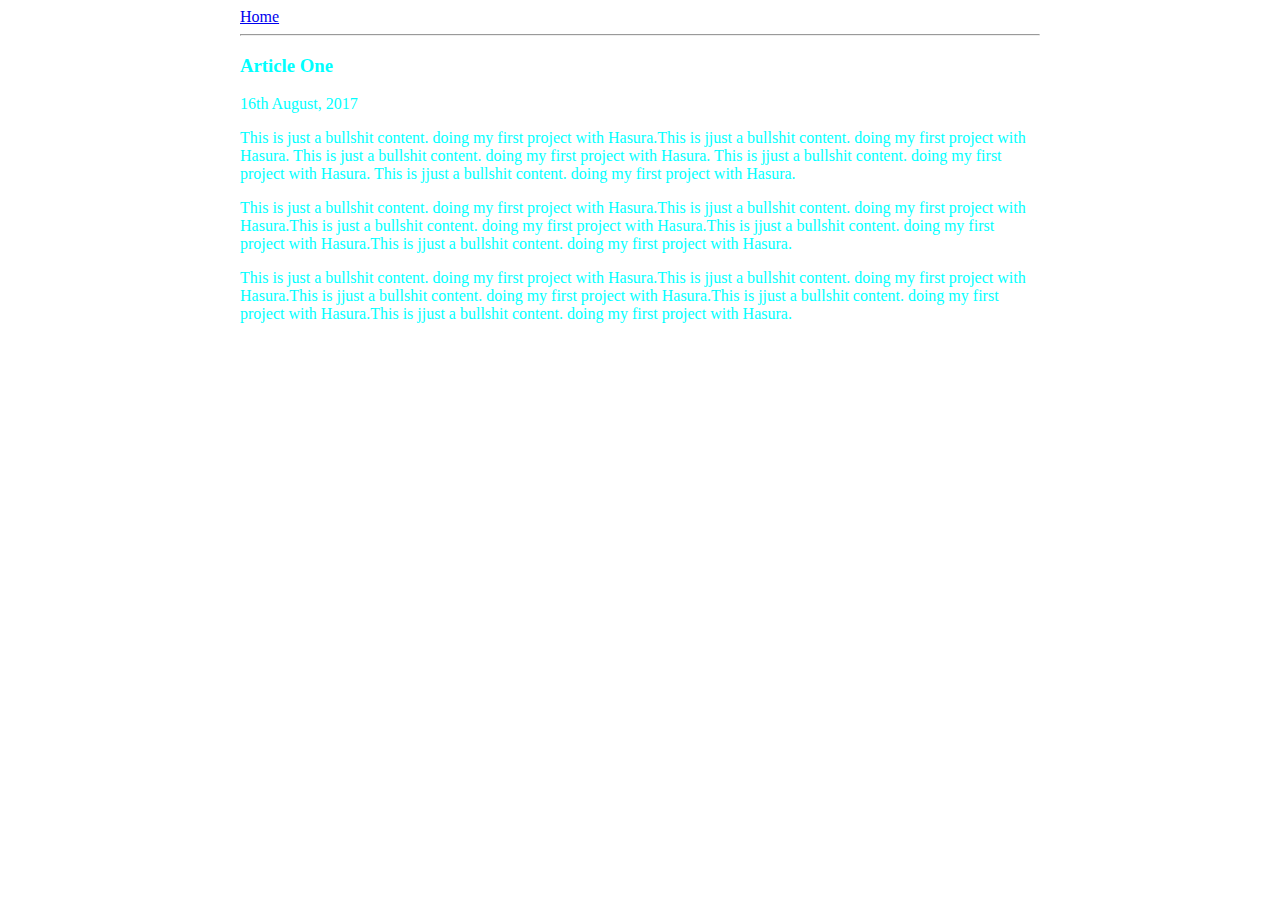
==== ui/article-one.html @ 5fc820e5 "[imad-console] Updates ui/article-one.html" ====
<html>
    <head>
        <Title>
            Article-One | Mangal
        </Title>
        <meta name="viewport" content="width=device-width, initial-scale=1.0">
        <style>
            .box {
                max-width: 800px;
                margin: auto;
                color: cyan;
                font-family: Comic Sans MS;
            }
            
        </style>
    </head>
    <Body>
        <div class="box">
            <div>
                <a href="/"> Home</a>
            </div>
            <hr/>
            <h3>
                Article One
            </h3>
            <div>
                16th August, 2017
            </div>
            <p>
                This is just a bullshit content. doing my first project with Hasura.This is jjust a bullshit content. doing my first project with Hasura. This is just a bullshit content. doing my first project with Hasura. This is jjust a bullshit content. doing my first project with Hasura. This is jjust a bullshit content. doing my first project with Hasura.
            </p>
            <p>
                This is just a bullshit content. doing my first project with Hasura.This is jjust a bullshit content. doing my first project with Hasura.This is just a bullshit content. doing my first project with Hasura.This is jjust a bullshit content. doing my first project with Hasura.This is jjust a bullshit content. doing my first project with Hasura.
            </p>
             <p>
                This is just a bullshit content. doing my first project with Hasura.This is jjust a bullshit content. doing my first project with Hasura.This is jjust a bullshit content. doing my first project with Hasura.This is jjust a bullshit content. doing my first project with Hasura.This is jjust a bullshit content. doing my first project with Hasura.
            </p>
        </div>
    </Body>
</html>
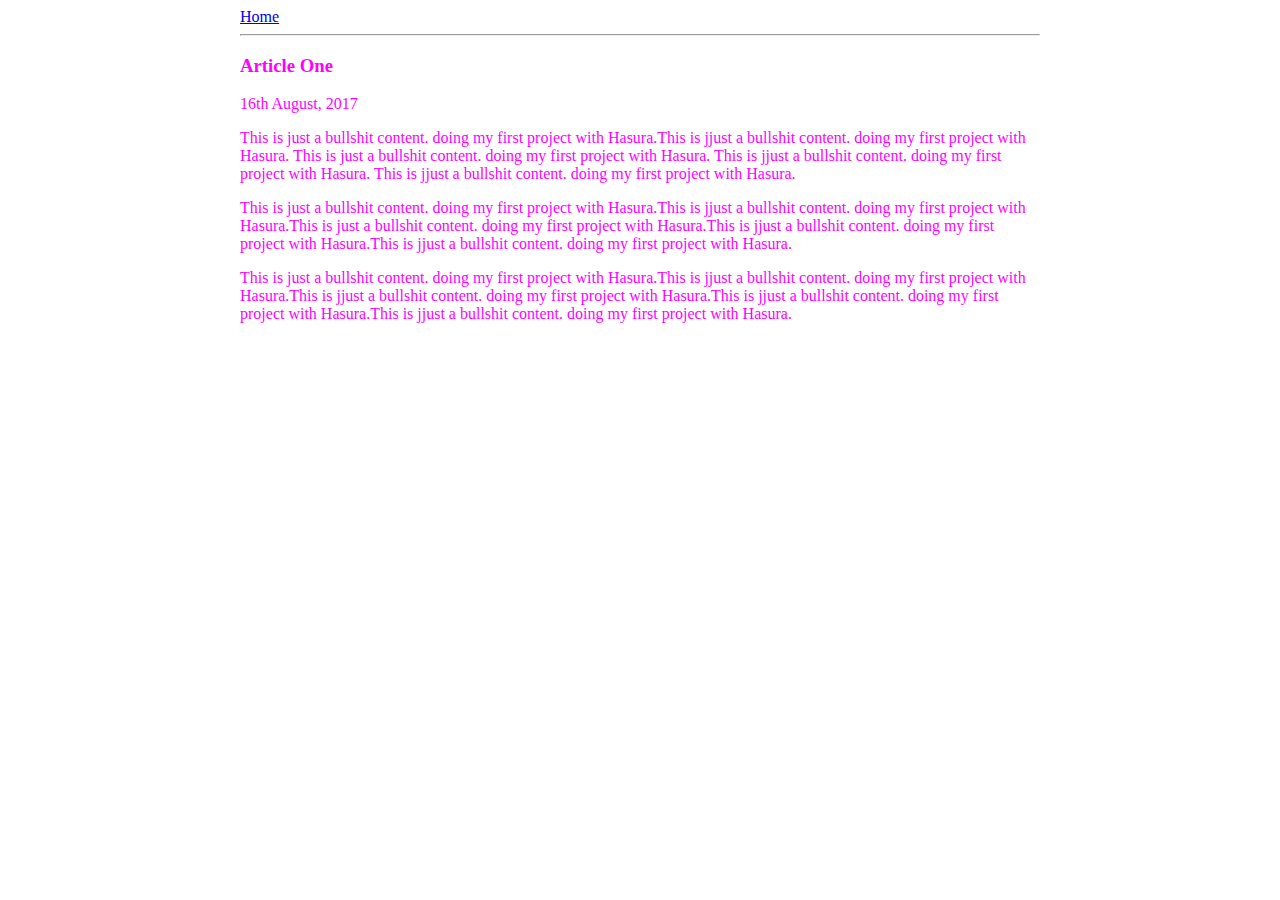
==== commit 26b5dc96: "[imad-console] Updates ui/article-one.html" ====
--- a/ui/article-one.html
+++ b/ui/article-one.html
@@ -8,7 +8,7 @@
             .box {
                 max-width: 800px;
                 margin: auto;
-                color: cyan;
+                color: magenta;
                 font-family: Comic Sans MS;
             }
             
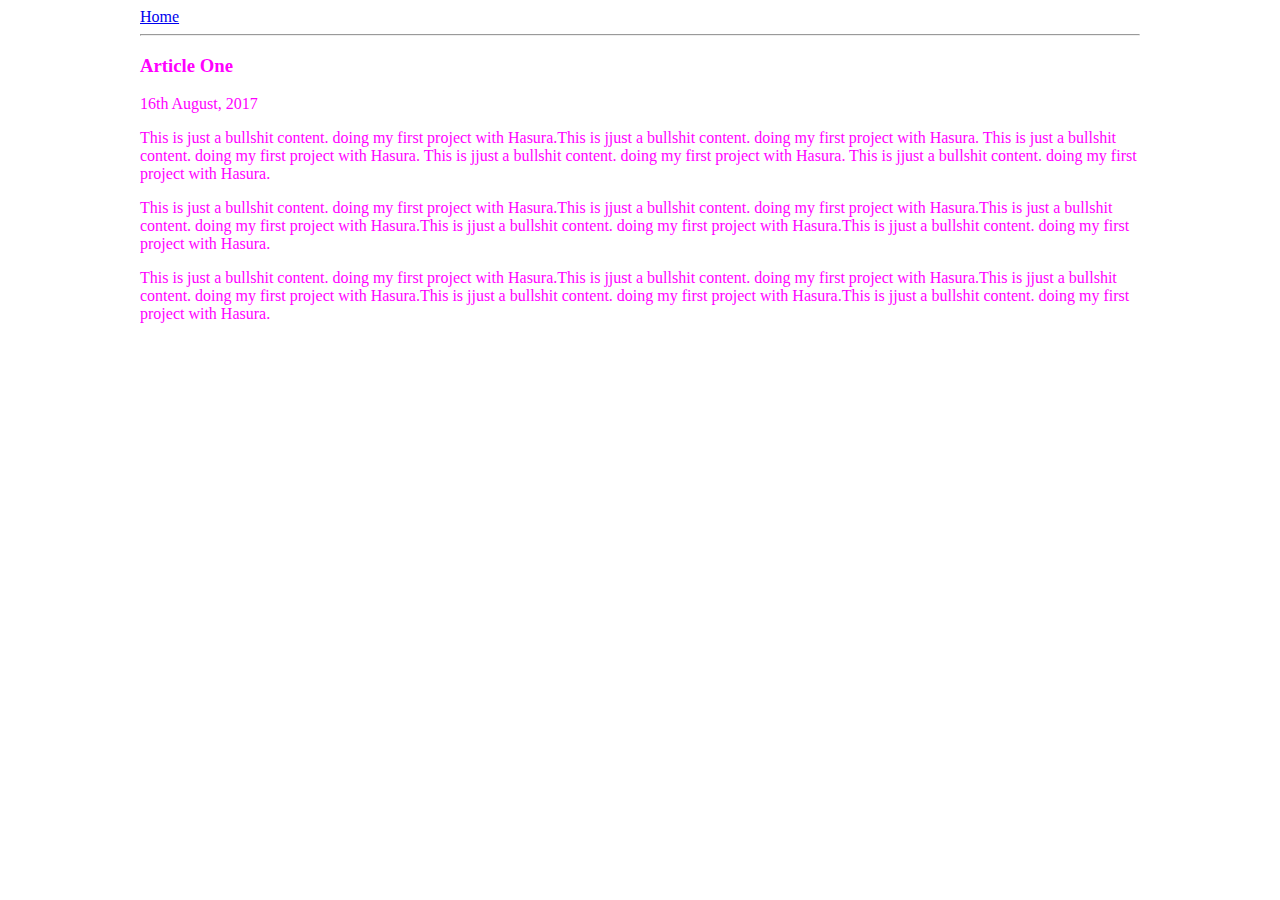
==== commit 01ca225f: "[imad-console] Updates ui/article-one.html" ====
--- a/ui/article-one.html
+++ b/ui/article-one.html
@@ -6,10 +6,10 @@
         <meta name="viewport" content="width=device-width, initial-scale=1.0">
         <style>
             .box {
-                max-width: 800px;
+                max-width: 1000px;
                 margin: auto;
                 color: magenta;
-                font-family: Comic Sans MS;
+                font-family: Ariel;
             }
             
         </style>
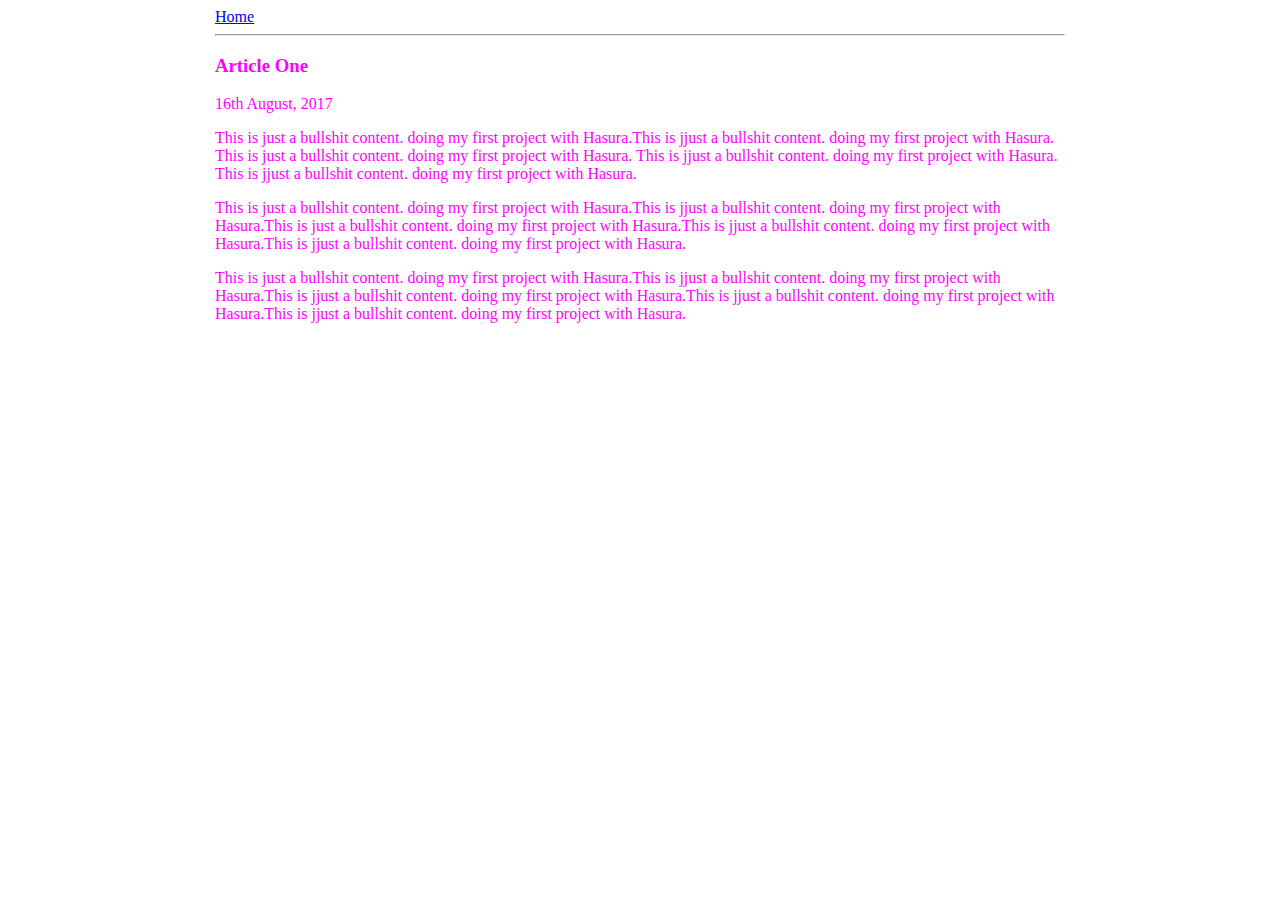
==== commit f5e832fd: "[imad-console] Updates ui/article-one.html" ====
--- a/ui/article-one.html
+++ b/ui/article-one.html
@@ -6,7 +6,7 @@
         <meta name="viewport" content="width=device-width, initial-scale=1.0">
         <style>
             .box {
-                max-width: 1000px;
+                max-width: 850px;
                 margin: auto;
                 color: magenta;
                 font-family: Ariel;
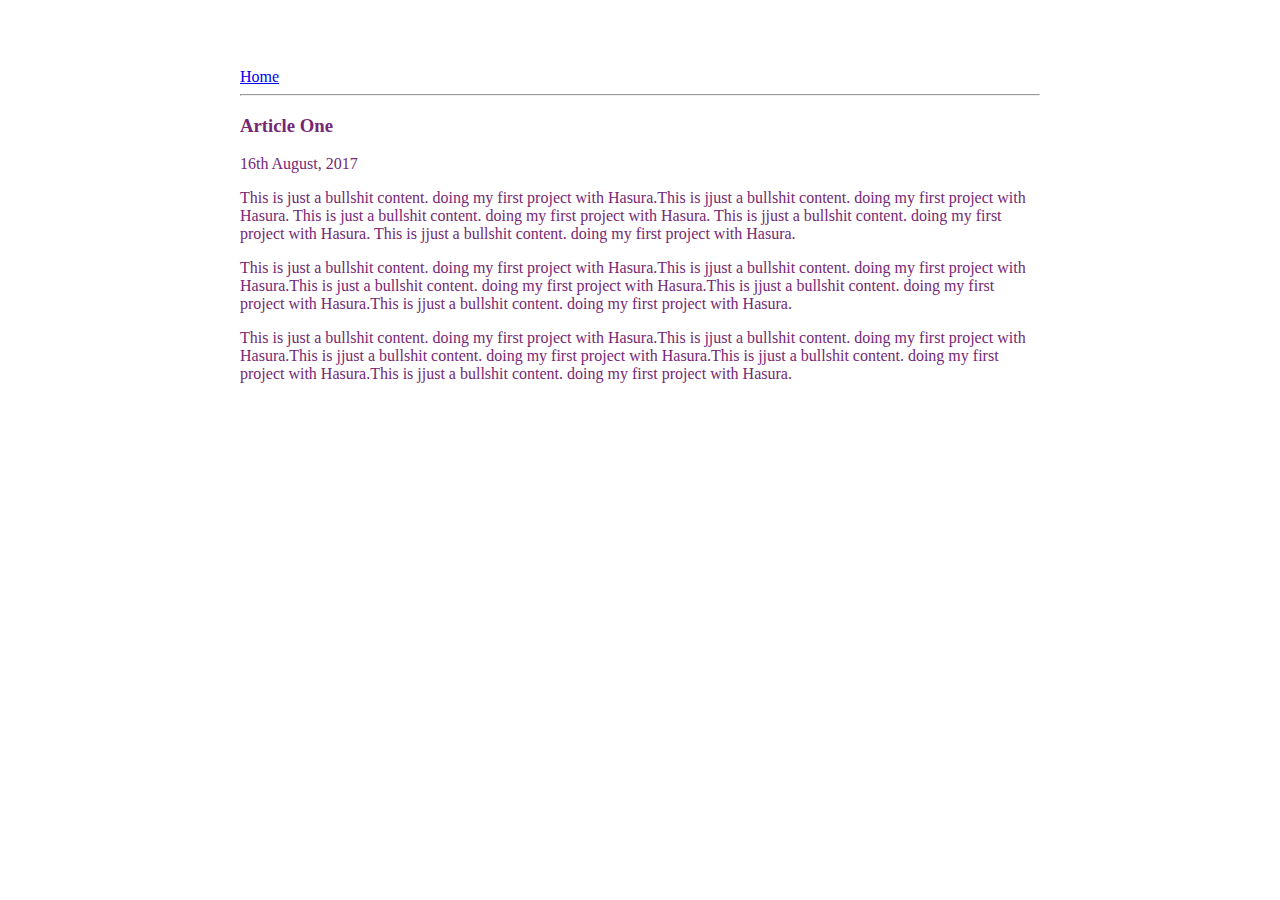
==== commit c6796c63: "[imad-console] Updates ui/article-one.html" ====
--- a/ui/article-one.html
+++ b/ui/article-one.html
@@ -6,10 +6,14 @@
         <meta name="viewport" content="width=device-width, initial-scale=1.0">
         <style>
             .box {
-                max-width: 850px;
-                margin: auto;
-                color: magenta;
-                font-family: Ariel;
+                    max-width: 800px;
+                    margin: auto;
+                    color: #752875;
+                    font-family: Ariel;
+                    padding: 60 px;
+                    padding-top: 60px;
+                    padding-left: 20px;
+                    padding-right: 20px;
             }
             
         </style>
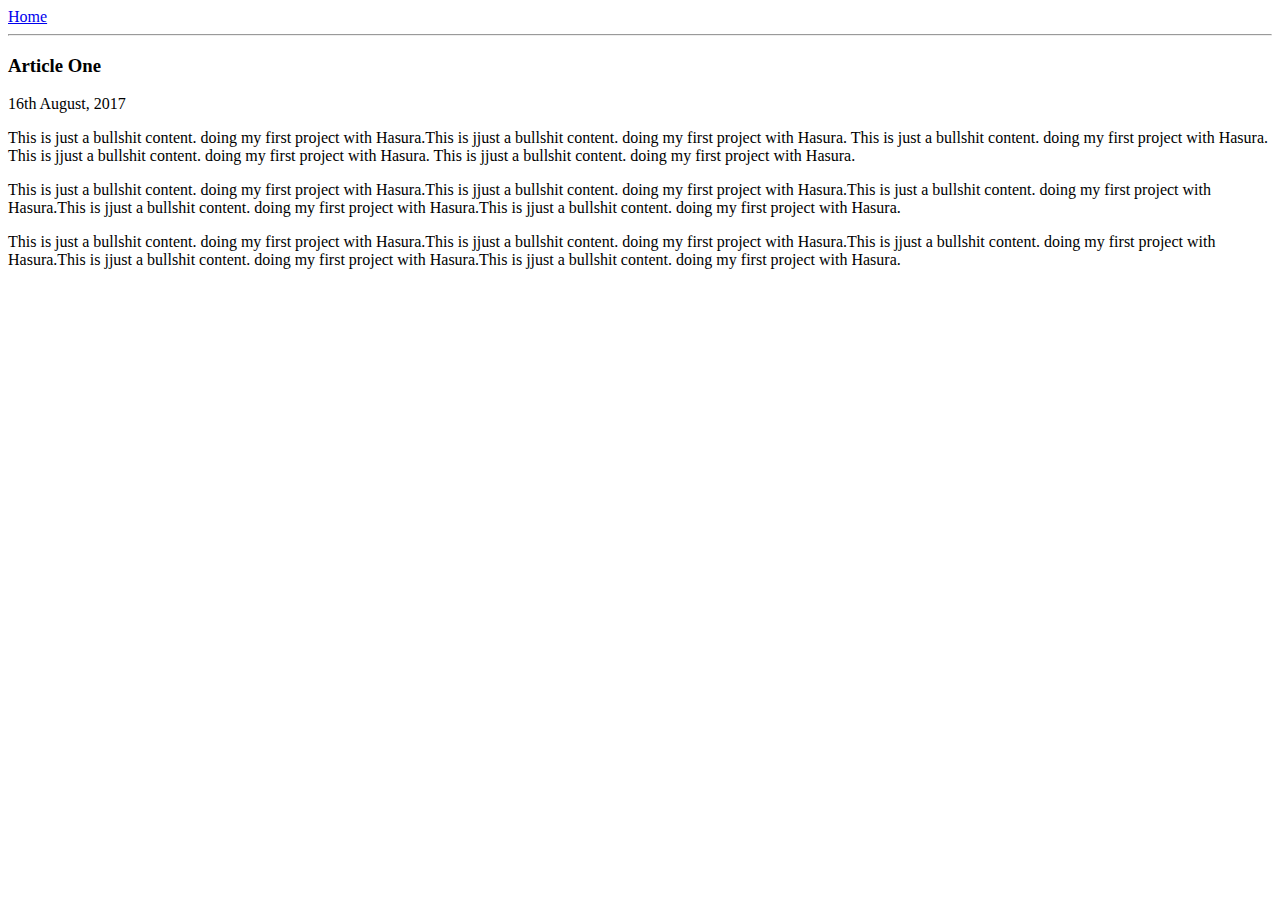
==== commit 51f2698a: "[imad-console] Updates ui/article-one.html" ====
--- a/ui/article-one.html
+++ b/ui/article-one.html
@@ -5,16 +5,7 @@
         </Title>
         <meta name="viewport" content="width=device-width, initial-scale=1.0">
         <style>
-            .box {
-                    max-width: 800px;
-                    margin: auto;
-                    color: #752875;
-                    font-family: Ariel;
-                    padding: 60 px;
-                    padding-top: 60px;
-                    padding-left: 20px;
-                    padding-right: 20px;
-            }
+          
             
         </style>
     </head>
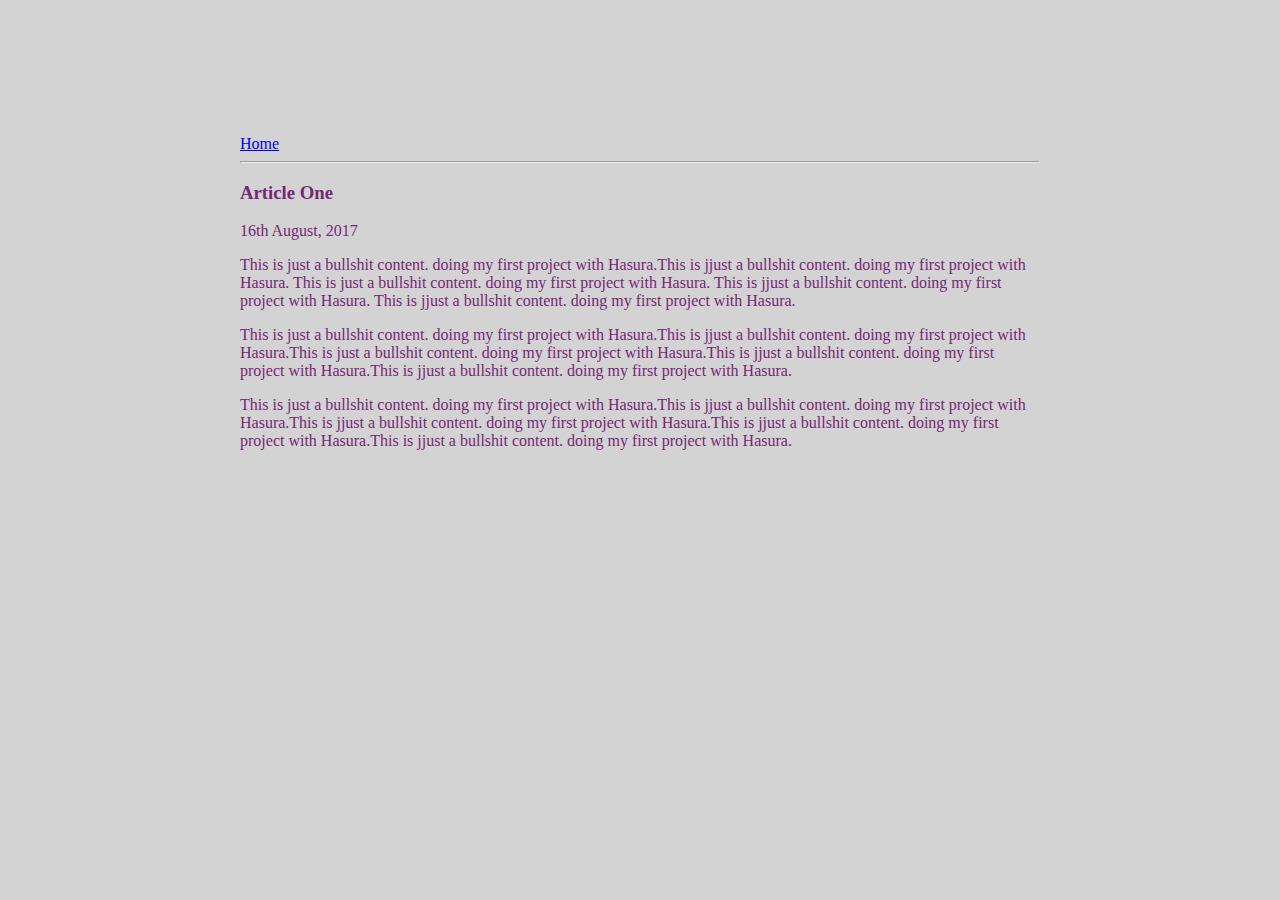
==== commit 2d1fb381: "[imad-console] Updates ui/article-one.html" ====
--- a/ui/article-one.html
+++ b/ui/article-one.html
@@ -4,10 +4,8 @@
             Article-One | Mangal
         </Title>
         <meta name="viewport" content="width=device-width, initial-scale=1.0">
-        <style>
-          
-            
-        </style>
+        <link href="/ui/style.css" rel="stylesheet" />
+    
     </head>
     <Body>
         <div class="box">
--- a/ui/style.css
+++ b/ui/style.css
@@ -0,0 +1,30 @@
+body {
+    font-family: sans-serif;
+    background-color: lightgrey;
+    margin-top: 75px;
+}
+
+.center {
+    text-align: center;
+}
+
+.text-big {
+    font-size: 100%;
+}
+
+.bold {
+    font-weight: bold;
+}
+
+.img-medium {
+    height: 400px;
+}
+.box {
+max-width: 800px;
+margin: auto;
+color: #752875;
+font-family: Ariel;
+padding-top: 60px;
+padding-left: 20px;
+padding-right: 20px;
+            }